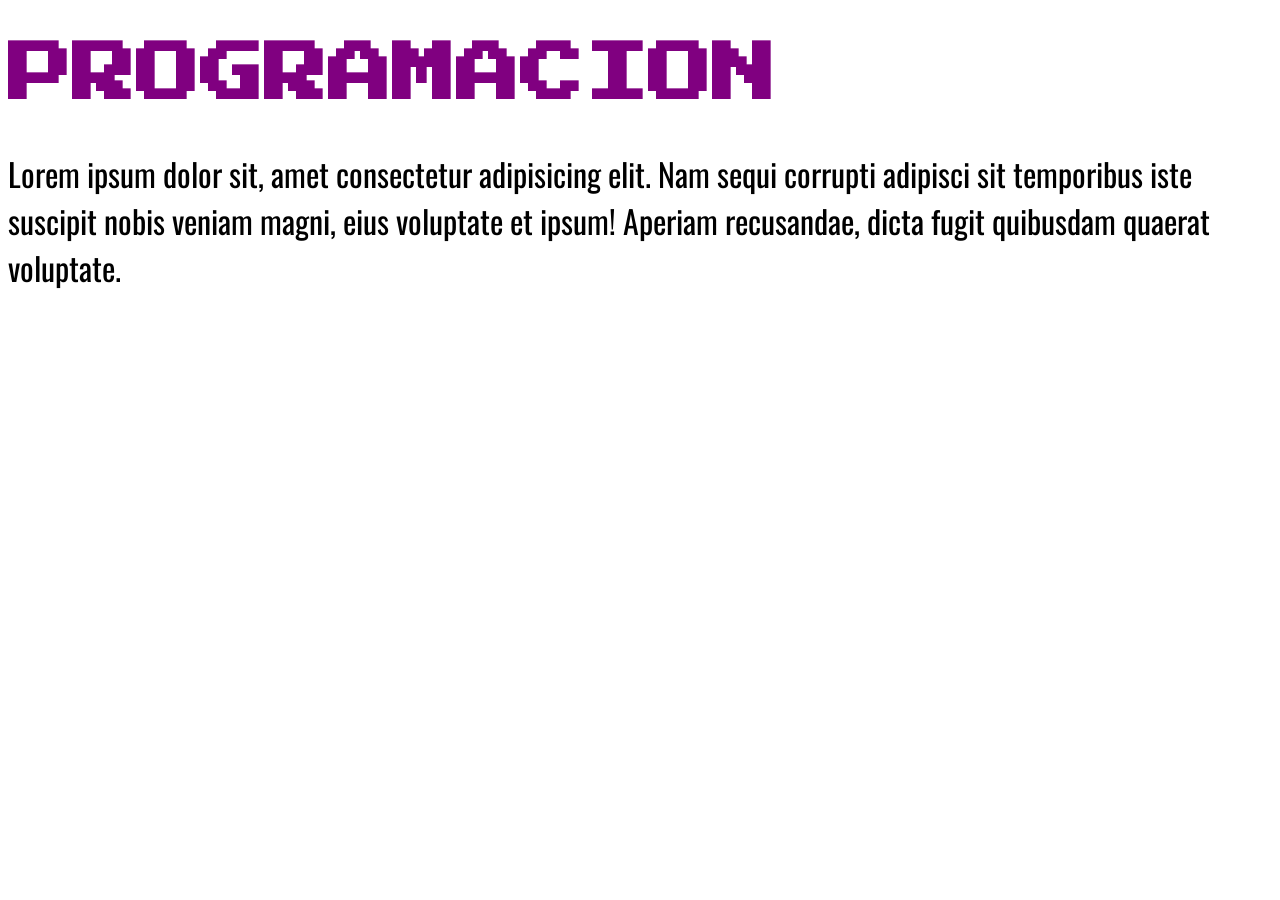
==== CODIGO_WEB/html/index.html @ 1a395d81 "ORGANIZACION DE CARPETAS HTML" ====
<!DOCTYPE html>
<html lang="en">
<head>
    <meta charset="UTF-8">
    <meta name="viewport" content="width=device-width, initial-scale=1.0">
    <title>Document</title>
    <link rel="stylesheet" href="../css/styles.css">

    <link rel="preconnect" href="https://fonts.googleapis.com">
<link rel="preconnect" href="https://fonts.gstatic.com" crossorigin>
<link href="https://fonts.googleapis.com/css2?family=Bebas+Neue&family=Oswald:wght@200..700&family=Press+Start+2P&display=swap" rel="stylesheet">

</head>
<body>
<h1 class="titulo">PROGRAMACION</h1>

<p class="introduccion">Lorem ipsum dolor sit, amet consectetur adipisicing elit. Nam sequi corrupti adipisci sit temporibus iste suscipit nobis veniam magni, eius voluptate et ipsum! Aperiam recusandae, dicta fugit quibusdam quaerat voluptate.</p>


    
</body>
</html>
---- CODIGO_WEB/css/styles.css ----
.titulo{
    color: purple;
    font-size: 400%;
    font-family: "Press Start 2P";
}

.introduccion{
    font-size: 200%;
    font-family:Oswald;
    
    }
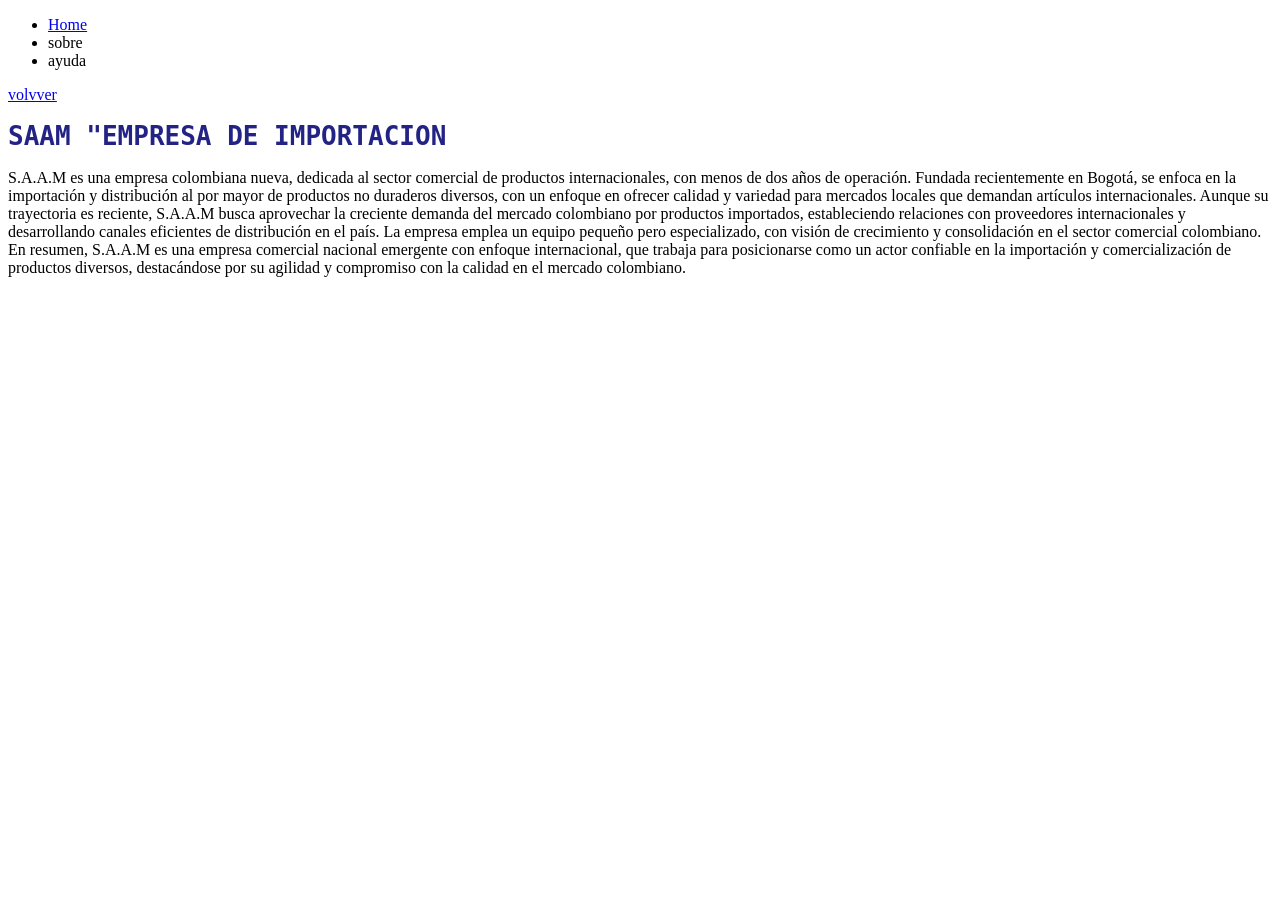
==== commit 52d1bea2: "Add files via upload" ====
--- a/CODIGO_WEB/html/index.html
+++ b/CODIGO_WEB/html/index.html
@@ -3,20 +3,22 @@
 <head>
     <meta charset="UTF-8">
     <meta name="viewport" content="width=device-width, initial-scale=1.0">
-    <title>Document</title>
-    <link rel="stylesheet" href="../css/styles.css">
-
-    <link rel="preconnect" href="https://fonts.googleapis.com">
-<link rel="preconnect" href="https://fonts.gstatic.com" crossorigin>
-<link href="https://fonts.googleapis.com/css2?family=Bebas+Neue&family=Oswald:wght@200..700&family=Press+Start+2P&display=swap" rel="stylesheet">
-
+    <title>SAAM</title>
+    <link rel="stylesheet" href="../CSS/style.css">
 </head>
 <body>
-<h1 class="titulo">PROGRAMACION</h1>
-
-<p class="introduccion">Lorem ipsum dolor sit, amet consectetur adipisicing elit. Nam sequi corrupti adipisci sit temporibus iste suscipit nobis veniam magni, eius voluptate et ipsum! Aperiam recusandae, dicta fugit quibusdam quaerat voluptate.</p>
-
-
-    
+    <nav>
+        <ul>
+            <li><a href="index.html"> Home</a></li>
+            <li>sobre</li>
+            <li>ayuda </li>
+        </ul>
+    </nav>
+    <a href="index.html">volvver</a>
+    <h1 class="titulo">SAAM "EMPRESA DE IMPORTACION</h1>
+    <P>S.A.A.M es una empresa colombiana nueva, dedicada al sector comercial de productos internacionales, con menos de dos años de operación. Fundada recientemente en Bogotá, se enfoca en la importación y distribución al por mayor de productos no duraderos diversos, con un enfoque en ofrecer calidad y variedad para mercados locales que demandan artículos internacionales.
+Aunque su trayectoria es reciente, S.A.A.M busca aprovechar la creciente demanda del mercado colombiano por productos importados, estableciendo relaciones con proveedores internacionales y desarrollando canales eficientes de distribución en el país. La empresa emplea un equipo pequeño pero especializado, con visión de crecimiento y consolidación en el sector comercial colombiano.
+En resumen, S.A.A.M es una empresa comercial nacional emergente con enfoque internacional, que trabaja para posicionarse como un actor confiable en la importación y comercialización de productos diversos, destacándose por su agilidad y compromiso con la calidad en el mercado colombiano.
+</P>
 </body>
 </html>
--- a/CODIGO_WEB/CSS/style.css
+++ b/CODIGO_WEB/CSS/style.css
@@ -0,0 +1,6 @@
+.titulo{
+color: rgb(35, 35, 134);
+font-family: monospace;
+font-size: 200%;
+
+}
